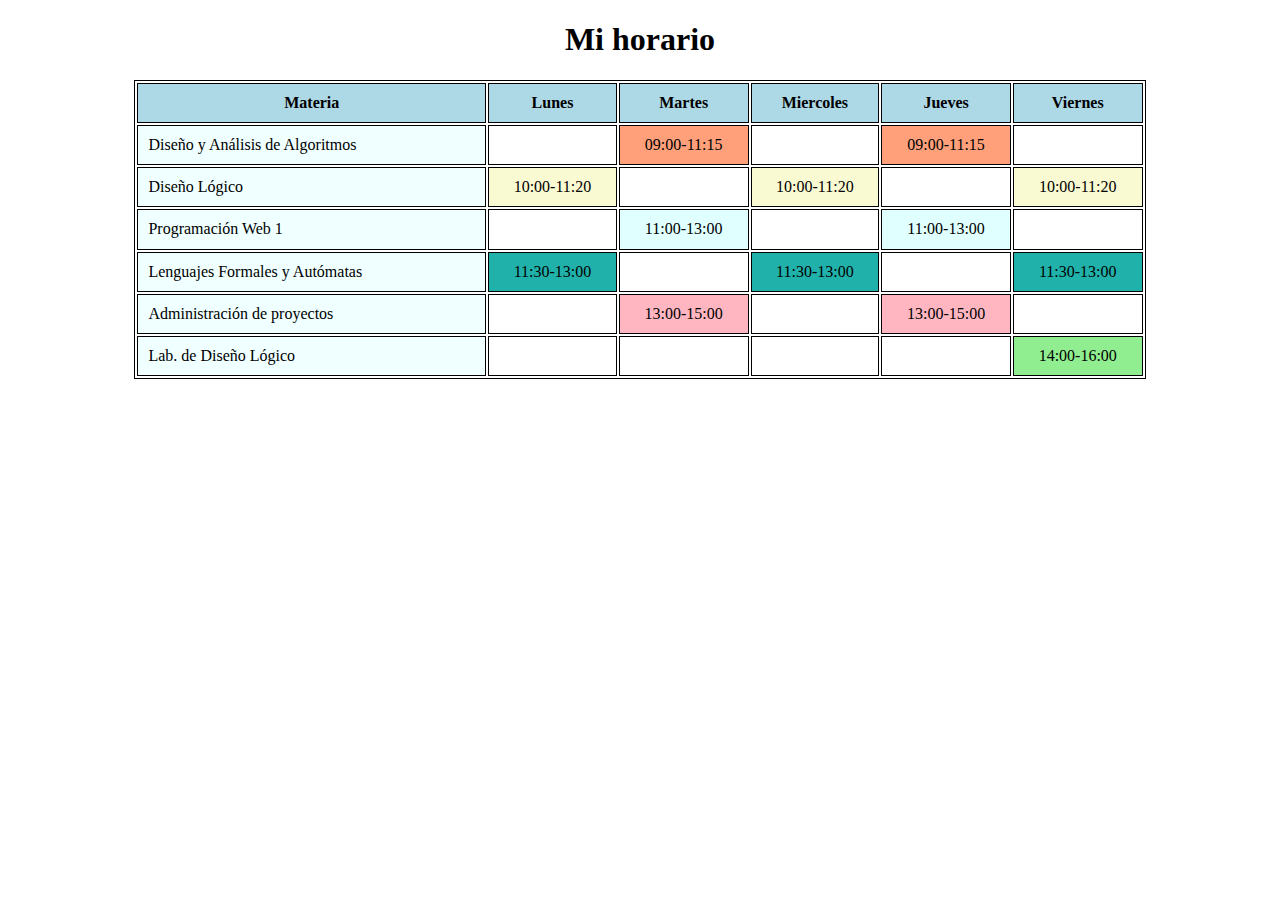
==== Mi_horario/index.html @ fb5685c7 "Mi horario y actividad clase 29/08/2024" ====
<!DOCTYPE html>
<html lang="en">
  <head>
    <meta charset="UTF-8" />
    <meta name="viewport" content="width=device-width, initial-scale=1.0" />
    <link rel="stylesheet" href="estilos.css" />
    <title>Document</title>
  </head>
  <body>
    <section>
      <h1 class="titulo">Mi horario</h1>
    </section>
    <section>
      <table class="horario">
        <tr class="encabezado">
          <td>Materia</td>
          <td>Lunes</td>
          <td>Martes</td>
          <td>Miercoles</td>
          <td>Jueves</td>
          <td>Viernes</td>
        </tr>
        <tr>
          <td class="materias">Diseño y Análisis de Algoritmos</td>
          <td class="hora"></td>
          <td class="hora disenoyanalisis">09:00-11:15</td>
          <td class="hora"></td>
          <td class="hora disenoyanalisis">09:00-11:15</td>
          <td class="hora"></td>
        </tr>
        <tr>
          <td class="materias">Diseño Lógico</td>
          <td class="hora disenologico">10:00-11:20</td>
          <td class="hora"></td>
          <td class="hora disenologico">10:00-11:20</td>
          <td class="hora"></td>
          <td class="hora disenologico">10:00-11:20</td>
        </tr>
        <tr>
          <td class="materias">Programación Web 1</td>
          <td class="hora"></td>
          <td class="hora programacion">11:00-13:00</td>
          <td class="hora"></td>
          <td class="hora programacion">11:00-13:00</td>
          <td class="hora"></td>
        </tr>
        <tr>
          <td class="materias">Lenguajes Formales y Autómatas</td>
          <td class="hora lenguajes">11:30-13:00</td>
          <td class="hora"></td>
          <td class="hora lenguajes">11:30-13:00</td>
          <td class="hora"></td>
          <td class="hora lenguajes">11:30-13:00</td>
        </tr>
        <tr>
          <td class="materias">Administración de proyectos</td>
          <td class="hora"></td>
          <td class="hora administracion">13:00-15:00</td>
          <td class="hora"></td>
          <td class="hora administracion">13:00-15:00</td>
          <td class="hora"></td>
        </tr>
        <tr>
          <td class="materias">Lab. de Diseño Lógico</td>
          <td class="hora"></td>
          <td class="hora"></td>
          <td class="hora"></td>
          <td class="hora"></td>
          <td class="hora lab">14:00-16:00</td>
        </tr>
      </table>
    </section>
  </body>
</html>
---- Mi_horario/estilos.css ----
.titulo{
    text-align: center;
    font-size:xx-large;
}
.horario{
    table-layout:auto;
    border: 1px solid black;
    width: 80%;
    margin-left: auto;
    margin-right: auto;
}
.encabezado td{
    background-color: lightblue;
    border: 1px solid black;
    padding: 1%;
    text-align: center;
    font-weight: bolder;
}
.materias{
    background-color: azure;
    border: 1px solid black;
    padding: 1%;
    text-align: left;
}
.hora{
    border: 1px solid black;
    padding: 1%;
    text-align: center;
}
.disenologico{
    background-color: lightgoldenrodyellow;
}
.programacion{
    background-color: lightcyan;
}
.lenguajes{
    background-color: lightseagreen;
}
.disenoyanalisis{
    background-color: lightsalmon;
}
.administracion{
    background-color: lightpink;
}
.lab{
    background-color: lightgreen;
}
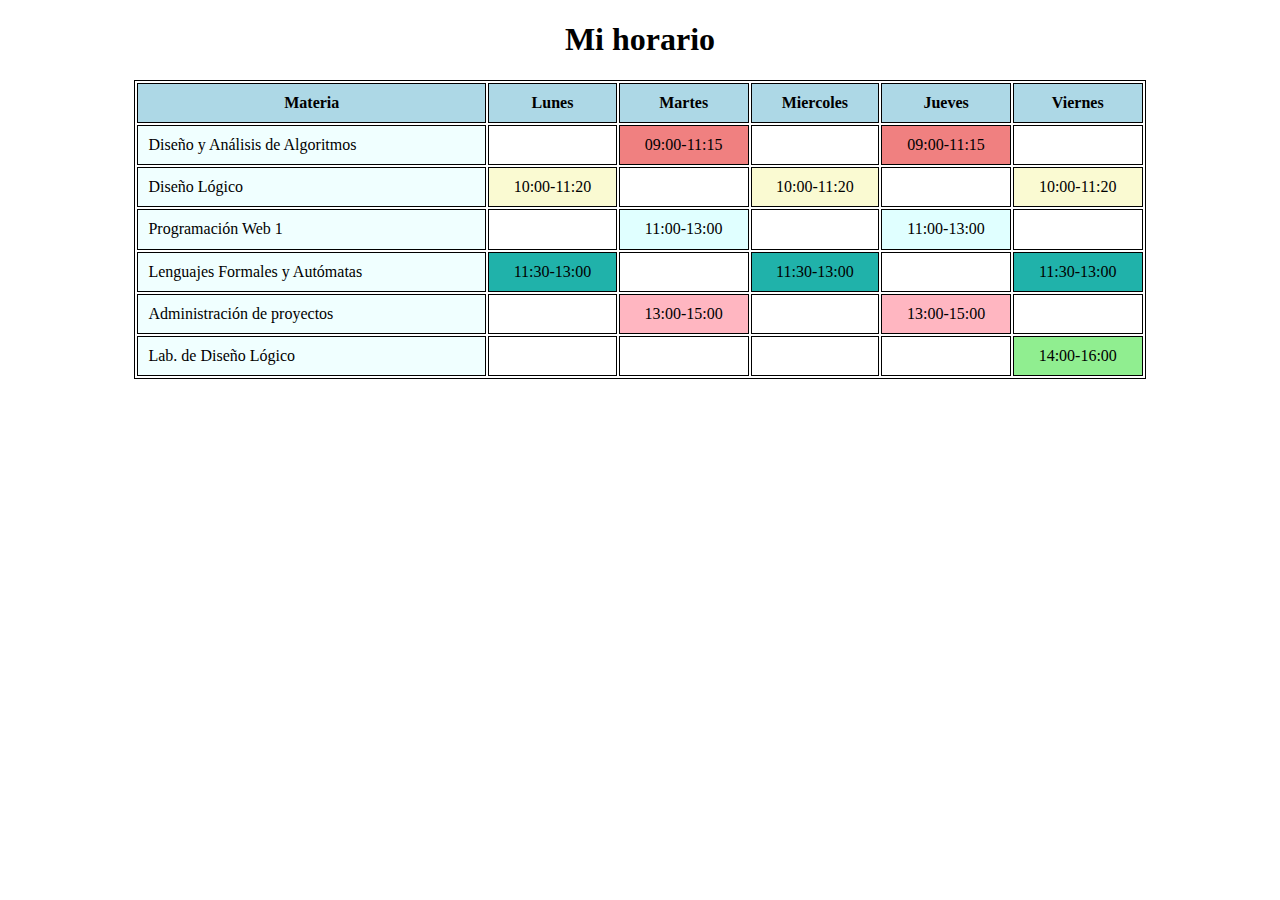
==== commit f6ecdbdc: "Horario" ====
--- a/Mi_horario/index.html
+++ b/Mi_horario/index.html
@@ -4,7 +4,7 @@
     <meta charset="UTF-8" />
     <meta name="viewport" content="width=device-width, initial-scale=1.0" />
     <link rel="stylesheet" href="estilos.css" />
-    <title>Document</title>
+    <title>Horario</title>
   </head>
   <body>
     <section>
--- a/Mi_horario/estilos.css
+++ b/Mi_horario/estilos.css
@@ -37,7 +37,7 @@
     background-color: lightseagreen;
 }
 .disenoyanalisis{
-    background-color: lightsalmon;
+    background-color: lightcoral;
 }
 .administracion{
     background-color: lightpink;
